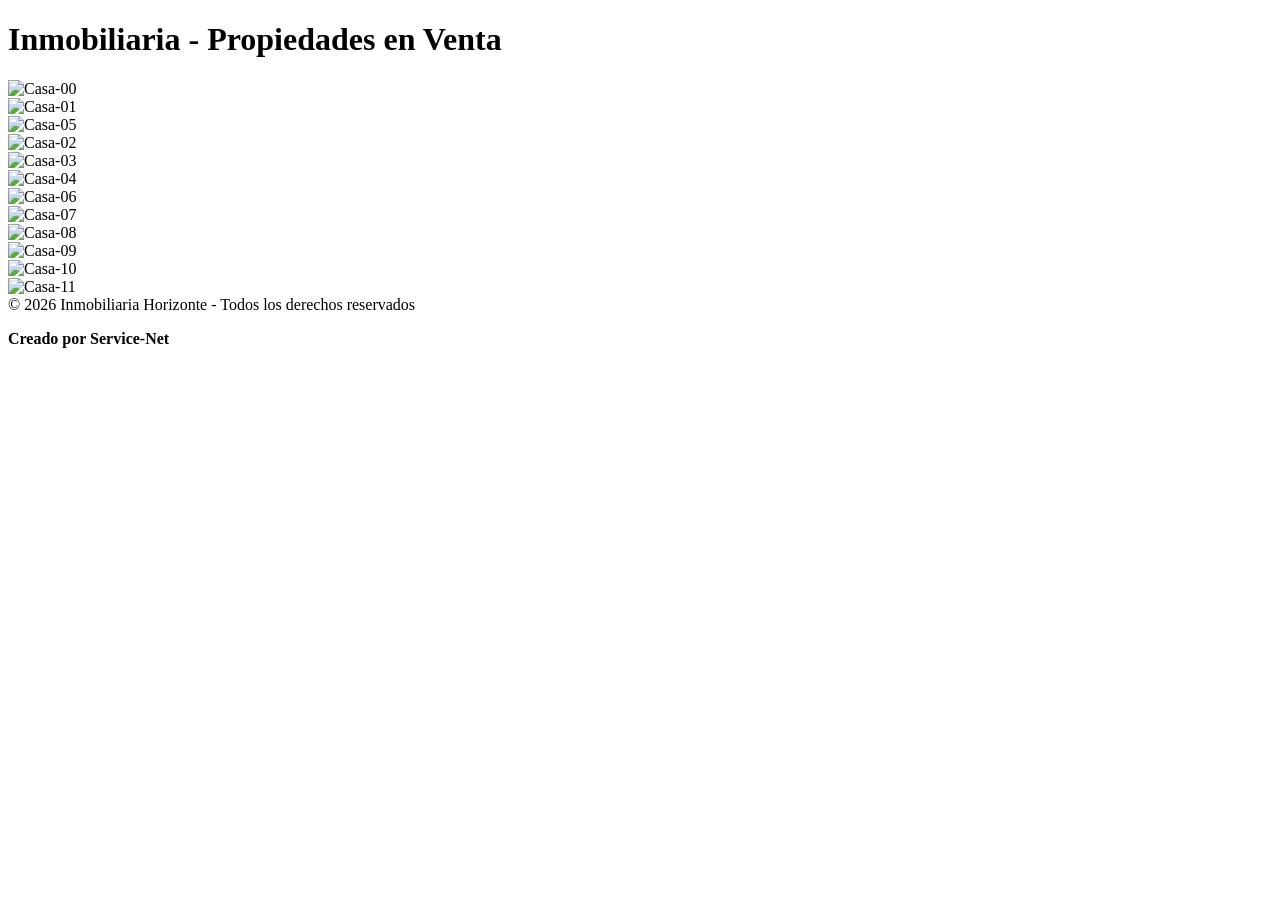
==== catalogo_propiedades.html @ dda5e237 "Fix header title in catalogo_propiedades.html" ====
<!DOCTYPE html>
<html lang="es">
<head>
    <meta charset="UTF-8">
    <title>Inmobiliaria Horizonte</title>
    <link rel="stylesheet" href="styles_01.css">
</head>
<body>

<header>
    <h1>Inmobiliaria - Propiedades en Venta</h1>
</header>

<section class="galeria">

    <div class="casa">
        <img src="img/propiedad-00.jpg" alt="Casa-00">
    </div>

    <div class="casa">
        <img src="img/propiedad-01.webp" alt="Casa-01">
    </div>

    <div class="casa">
        <img src="img/propiedad-05.jpg" alt="Casa-05">
    </div>

    <div class="casa">
        <img src="img/propiedad-02.jpg" alt="Casa-02">
    </div>

    <div class="casa">
        <img src="img/propiedad-03.jpg" alt="Casa-03">
    </div>

    
    <div class="casa">
        <img src="img/propiedad-04.webp" alt="Casa-04">
    </div>

    <div class="casa">
        <img src="img/propiedad-06.jpg" alt="Casa-06">
    </div>

     <div class="casa">
        <img src="img/propiedad-07.png" alt="Casa-07">
    </div>

    <div class="casa">
        <img src="img/propiedad-08.jpg" alt="Casa-08">
    </div>

     <div class="casa">
        <img src="img/propiedad-09.jpg" alt="Casa-09">
    </div>

     <div class="casa">
        <img src="img/propiedad-10.jpg" alt="Casa-10">
    </div>

        <div class="casa">
        <img src="img/propiedad-11.webp" alt="Casa-11">
    </div>
</section>

<footer>
    © 2026 Inmobiliaria Horizonte - Todos los derechos reservados
    <p><b>Creado por Service-Net</b></p>
</footer>

</body>

</html>
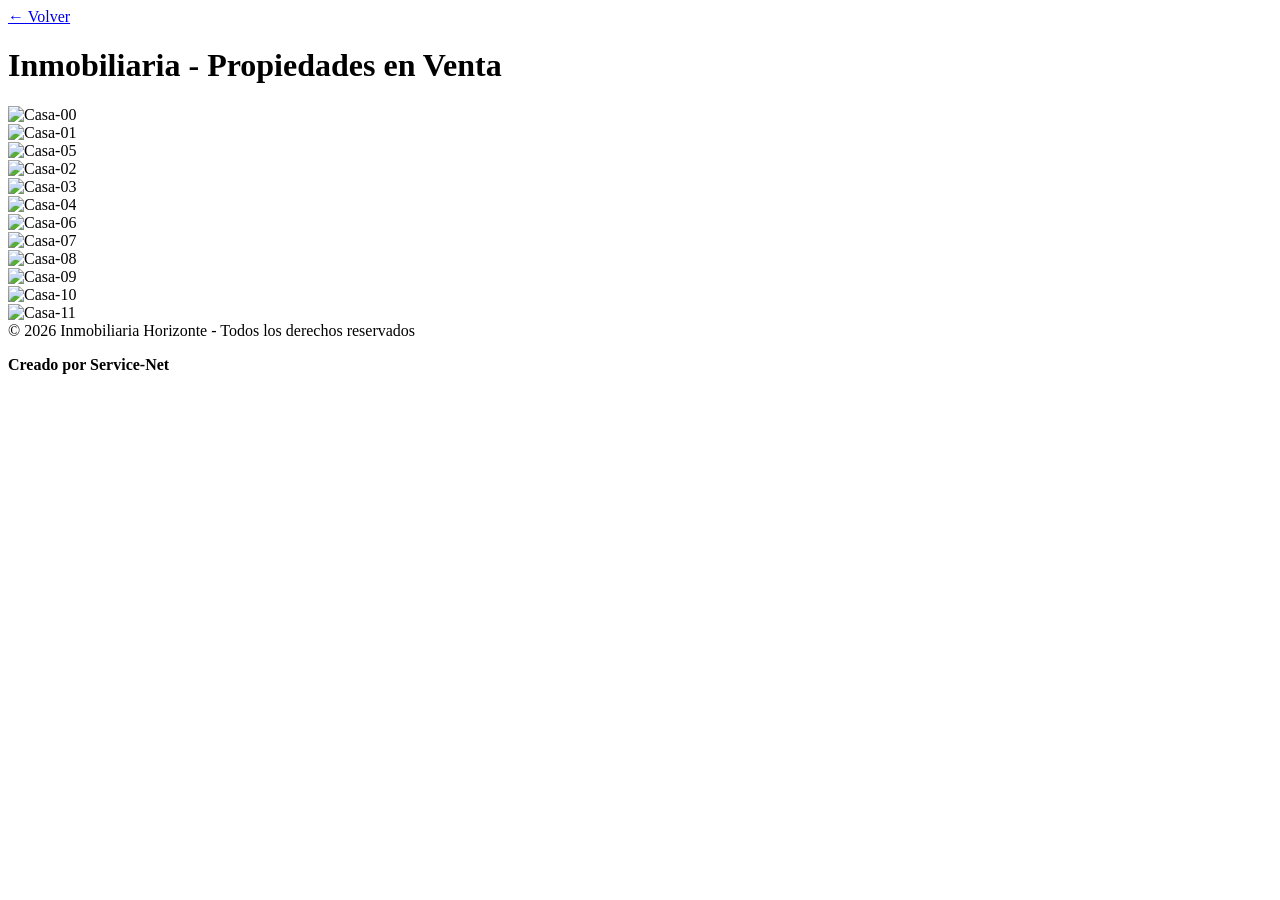
==== commit 2a547684: "Add back link to the property catalog page" ====
--- a/catalogo_propiedades.html
+++ b/catalogo_propiedades.html
@@ -8,6 +8,7 @@
 <body>
 
 <header>
+    <a href="index.html" class="back-link">← Volver</a>
     <h1>Inmobiliaria - Propiedades en Venta</h1>
 </header>
 
@@ -71,3 +72,4 @@
 </body>
 
 </html>
+
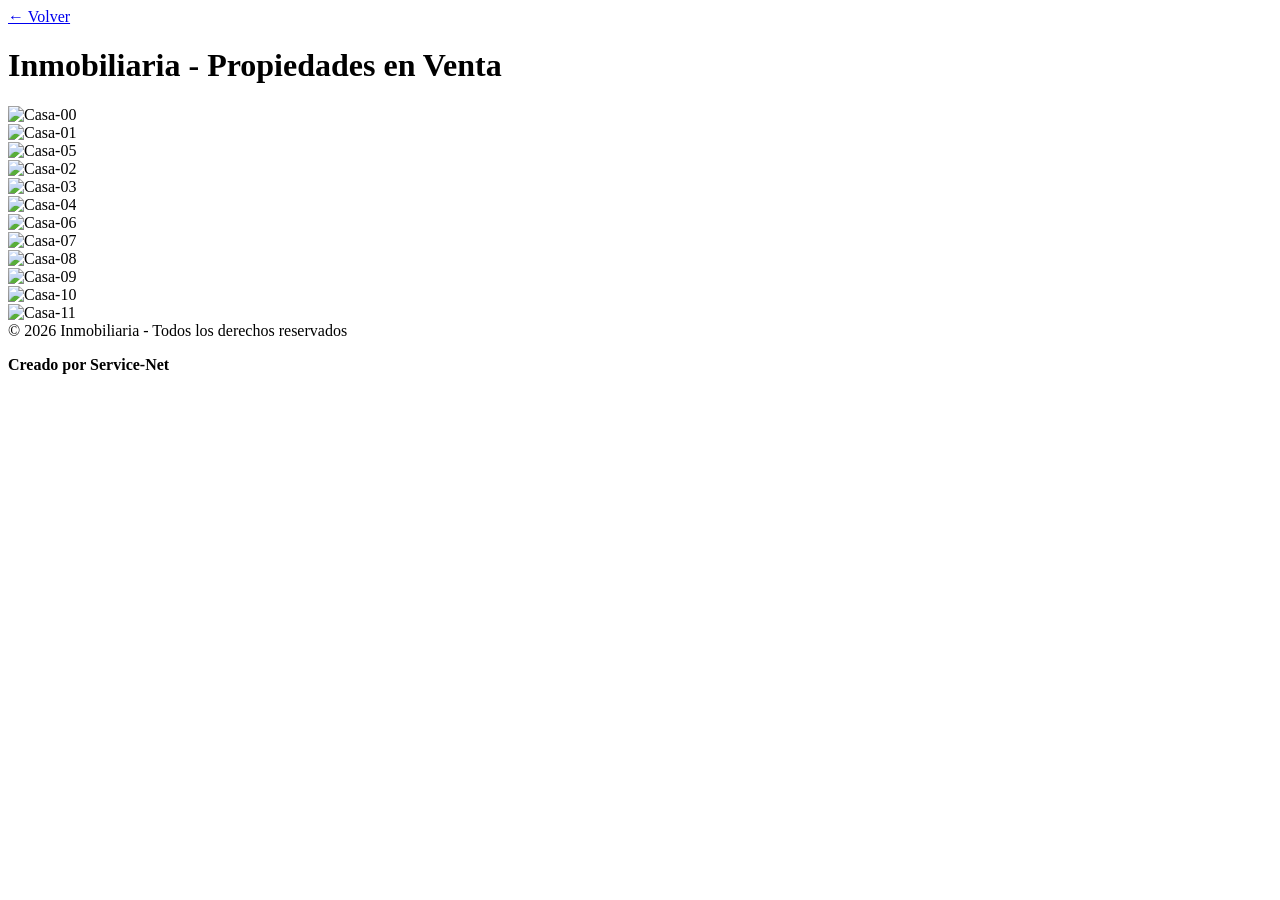
==== commit 818cc834: "Fix HTML encoding issues in catalogo_propiedades.html" ====
--- a/catalogo_propiedades.html
+++ b/catalogo_propiedades.html
@@ -65,7 +65,7 @@
 </section>
 
 <footer>
-    © 2026 Inmobiliaria Horizonte - Todos los derechos reservados
+    © 2026 Inmobiliaria - Todos los derechos reservados
     <p><b>Creado por Service-Net</b></p>
 </footer>
 
@@ -73,3 +73,4 @@
 
 </html>
 
+
